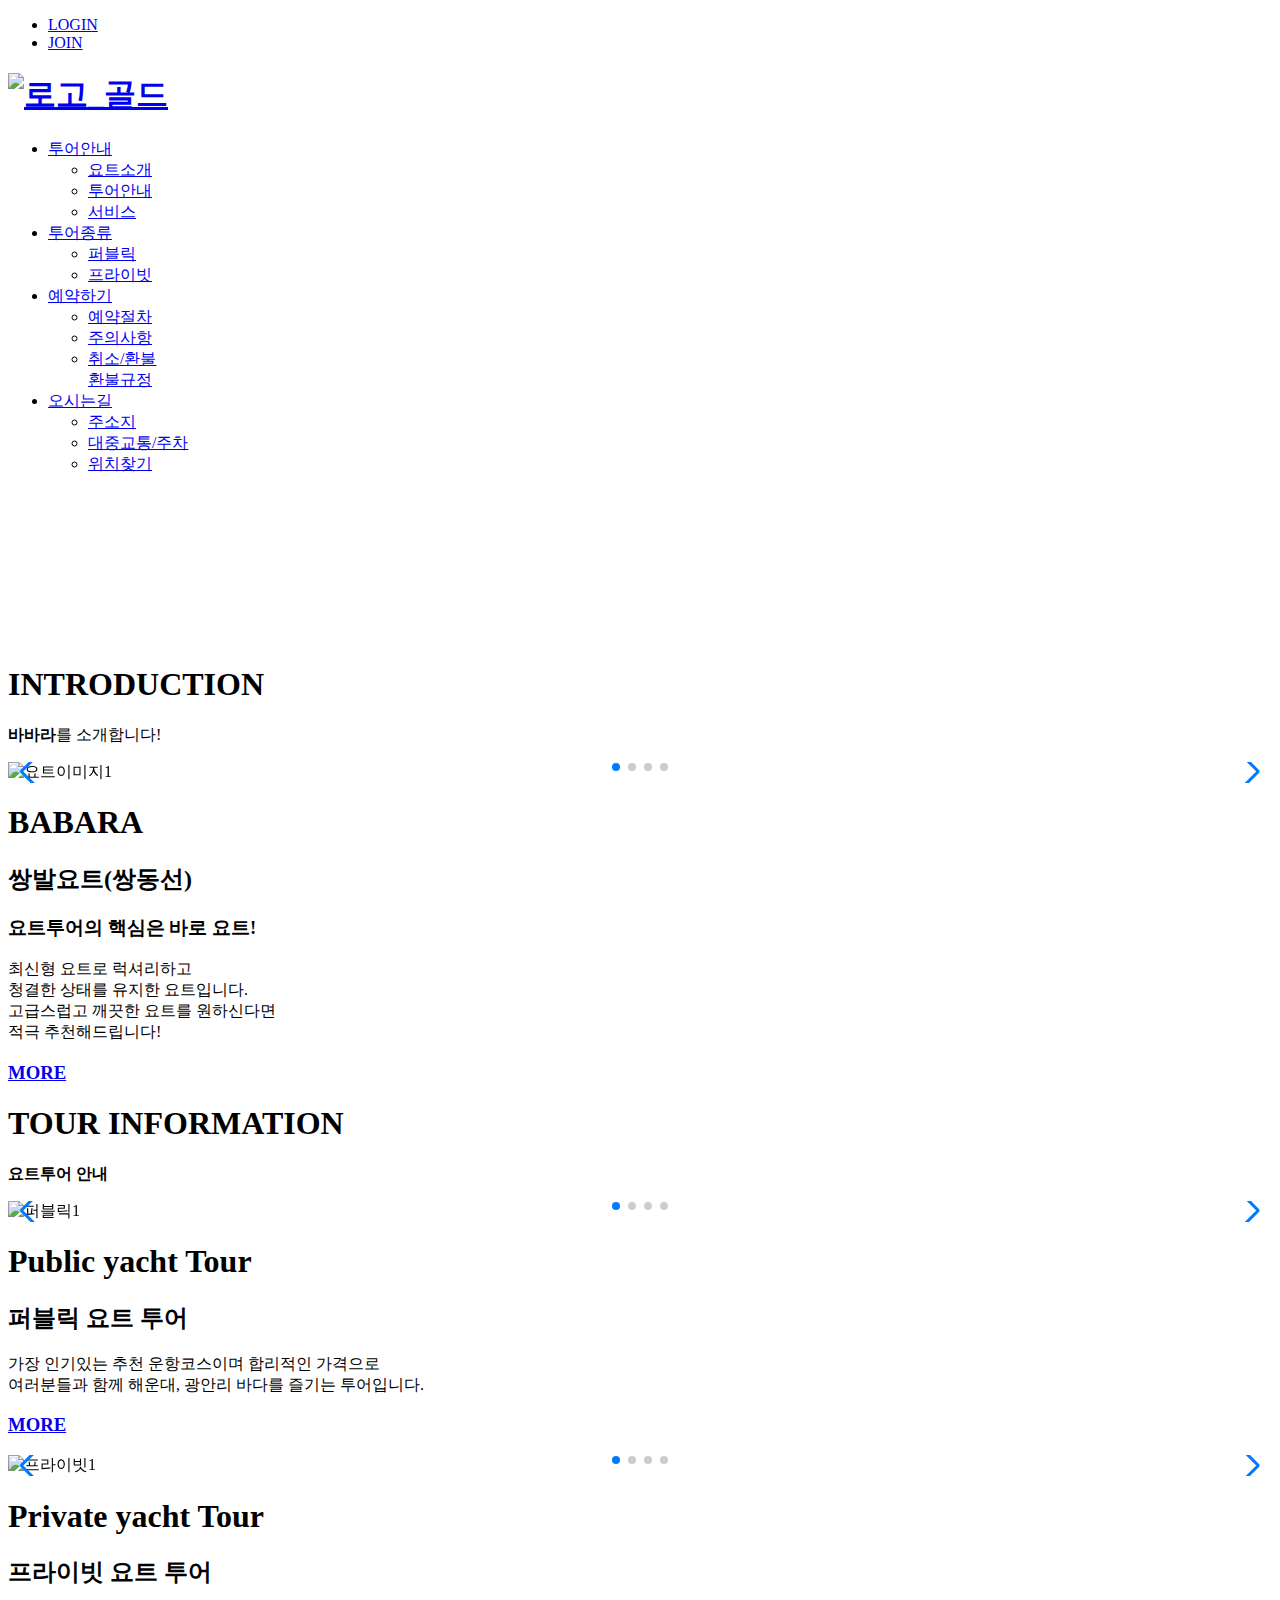
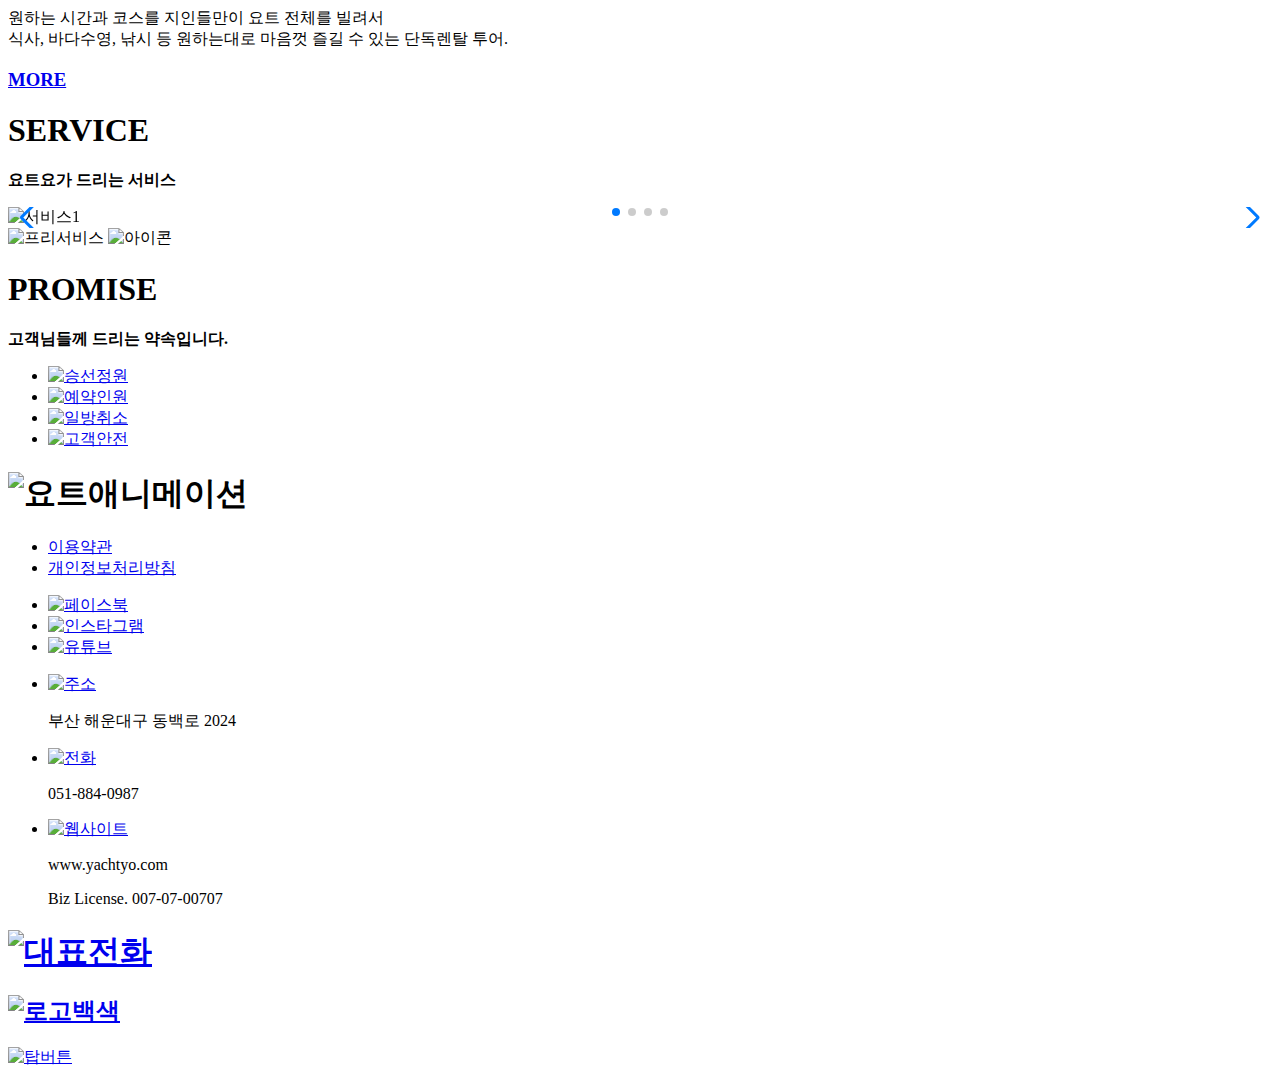
==== index.html @ 89ad7564 "Update and rename index_main.html to index.html" ====
<!DOCTYPE html>
<html lang="ko">

<head>
    <meta charset="UTF-8">
    <meta name="viewport" content="width=1450">
    <title>요트요</title>
    <!--파비콘-->
    <link rel="shortcut icon" href="./images/favicon.png" type="image/x-icon">

    <!-- Link Swiper's CSS -->
    <link rel="stylesheet" href="https://cdn.jsdelivr.net/npm/swiper@11/swiper-bundle.min.css" />

    <!--구글폰트:노토산스, 노토세리프, 엘메씨리-->
    <link rel="preconnect" href="https://fonts.googleapis.com">
    <link rel="preconnect" href="https://fonts.gstatic.com" crossorigin>
    <link
        href="https://fonts.googleapis.com/css2?family=El+Messiri:wght@400;500;600;700&family=Noto+Sans+KR:wght@100;200;300;400;500;600;700;800;900&family=Noto+Serif+KR:wght@200;300;400;500;600;700;900&display=swap"
        rel="stylesheet">

    <!--css-->
    <link rel="stylesheet" href="./css/style_main.css">

</head>

<body>
    <!--header-->
    <div id="header">
        <ul class="login">
            <li><a href="#">LOGIN</a></li>
            <li><a href="#">JOIN</a></li>
        </ul>

        <div class="header_inner"><!--header_inner-->
            <h1 class="logo">
                <a href="./index_main.html#logo"><img src="./images_sub3/logo1.png" alt="로고_골드"></a>
            </h1>

            <ul id="gnb">
                <li><a href="./sub1.html">투어안내</a>
                    <ul class="sub">
                        <li><a href="./sub1.html#intro">요트소개</a></li>
                        <li><a href="./sub1.html#course_title">투어안내</a></li>
                        <li><a href="./sub1.html#container2">서비스</a></li>
                    </ul>
                </li>

                <li><a href="./sub2.html">투어종류</a>
                    <ul class="sub">
                        <li><a href="./sub2.html#public_tour">퍼블릭</a></li>
                        <li><a href="./sub2.html#private_tour">프라이빗</a></li>
                    </ul>
                </li>

                <li><a href="./sub3.html">예약하기</a>
                    <ul class="sub">
                        <li><a href="./sub3.html#notice1">예약절차</a></li>
                        <li><a href="./sub3.html#Precautions_bg">주의사항</a></li>
                        <li><a href="./sub3.html#refund">취소/환불<br>환불규정</a></li>
                    </ul>
                </li>

                <li><a href="./sub4.html">오시는길</a>
                    <ul class="sub">
                        <li><a href="./sub4.html#container">주소지</a></li>
                        <li><a href="./sub4.html#inner">대중교통/주차</a></li>
                        <li><a href="./sub4.html#map">위치찾기</a></li>
                    </ul>
                </li>
            </ul><!--gnb-->

            <div class="sub_bg"></div><!--sub의 반투명 배경용-->

        </div><!--header_inner-->
    </div><!--header-->


    <div id="main_banner"><!--video들어갈 위치-->
        <video src="./video/pexels-wellington-silva(1080p).mp4" autoplay muted loop playsinline></video>
    </div>


    <!--introduction-->
    <div id="intro">
        <h1 class="title1">INTRODUCTION</h1>
        <p class="sub_title1"><b>바바라</b>를 소개합니다!</p>

        <div id="content1">
            <!-- Swiper -->
            <div class="swiper yacht">
                <div class="swiper-wrapper">
                    <div class="swiper-slide"><img src="./images/yacht1.jpg" alt="요트이미지1"></div>
                    <div class="swiper-slide"><img src="./images/yacht2.jpg" alt="요트이미지2"></div>
                    <div class="swiper-slide"><img src="./images/yacht3.jpg" alt="요트이미지3"></div>
                    <div class="swiper-slide"><img src="./images/yacht4.jpg" alt="요트이미지4"></div>
                </div>

                <div class="swiper-button-next yacht_next"></div>
                <div class="swiper-button-prev yacht_prev"></div>
                <div class="swiper-pagination yacht_pag"></div>
            </div>
            <div class="text1">
                <h1 class="name">BABARA</h1>
                <h2 class="nick1">쌍발요트(쌍동선)</h2>
                <h3 class="capt">요트투어의 핵심은 바로 요트!</h3>
                <p class="expl">최신형 요트로 럭셔리하고 <br>
                    청결한 상태를 유지한 요트입니다. <br>
                    고급스럽고 깨끗한 요트를 원하신다면 <br>
                    적극 추천해드립니다!
                </p>

                <h3 class="btn1"><a href="./sub1.html#intro">MORE</a></h3>
            </div>
        </div>
    </div>


    <!--tour information-->
    <div id="tour_info">
        <h1 class="title2">TOUR INFORMATION</h1>
        <p class="sub_title2"><b>요트투어 안내</b></p>

        <div id="content2">
            <div id="left">
                <!-- Swiper -->
                <div class="swiper public">
                    <div class="swiper-wrapper">
                        <div class="swiper-slide"><img src="./images/public1.jpg" alt="퍼블릭1"></div>
                        <div class="swiper-slide"><img src="./images/public2.jpg" alt="퍼블릭2"></div>
                        <div class="swiper-slide"><img src="./images/public3.jpg" alt="퍼블릭3"></div>
                        <div class="swiper-slide"><img src="./images/public4.jpg" alt="퍼블릭4"></div>
                    </div>

                    <div class="swiper-button-next public_next"></div>
                    <div class="swiper-button-prev public_prev"></div>
                    <div class="swiper-pagination public_pag"></div>
                </div>
                <div class="text2">
                    <h1 class="product1">Public yacht Tour</h1>
                    <h2 class="nick2">퍼블릭 요트 투어</h2>
                    <p class="expl2">가장 인기있는 추천 운항코스이며 합리적인 가격으로<br>
                        여러분들과 함께 해운대, 광안리 바다를 즐기는 투어입니다.
                    </p>

                    <h3 class="btn2"><a href="./sub2.html#public_tour">MORE</a></h3>
                </div>
            </div>

            <div id="right">
                <!-- Swiper -->
                <div class="swiper private">
                    <div class="swiper-wrapper">
                        <div class="swiper-slide"><img src="./images/private1.jpg" alt="프라이빗1"></div>
                        <div class="swiper-slide"><img src="./images/private2.jpg" alt="프라이빗2"></div>
                        <div class="swiper-slide"><img src="./images/private3.jpg" alt="프라이빗3"></div>
                        <div class="swiper-slide"><img src="./images/private4.jpg" alt="프라이빗4"></div>
                    </div>

                    <div class="swiper-button-next private_next"></div>
                    <div class="swiper-button-prev private_prev"></div>
                    <div class="swiper-pagination private_pag"></div>
                </div>
                <div class="text3">
                    <h1 class="product2">Private yacht Tour</h1>
                    <h2 class="nick3">프라이빗 요트 투어</h2>
                    <p class="expl3">원하는 시간과 코스를 지인들만이 요트 전체를 빌려서<br>
                        식사, 바다수영, 낚시 등 원하는대로 마음껏 즐길 수 있는 단독렌탈 투어.
                    </p>

                    <h3 class="btn3"><a href="./sub2.html#private_tour">MORE</a></h3>
                </div>
            </div>
        </div>
    </div>

    <!--service-->
    <div id="service">
        <h1 class="title3">SERVICE</h1>
        <p class="sub_title3"><b>요트요가 드리는 서비스</b></p>

        <div id="content3">
            <div class="services">
                <!-- Swiper -->
                <div class="swiper service_left">
                    <div class="swiper-wrapper">
                        <div class="swiper-slide"><img src="./images/service1.png" alt="서비스1"></div>
                        <div class="swiper-slide"><img src="./images/service2.png" alt="서비스2"></div>
                        <div class="swiper-slide"><img src="./images/service3.png" alt="서비스3"></div>
                        <div class="swiper-slide"><img src="./images/service4.png" alt="서비스4"></div>
                    </div>

                    <div class="swiper-button-next ser_next"></div>
                    <div class="swiper-button-prev ser_prev"></div>
                    <div class="swiper-pagination ser_pag"></div>
                </div>

                <div class="free_right">
                    <img src="./images/free_service.png" class="top" alt="프리서비스">
                    <img src="./images/free_service_icons.png" class="bottom" alt="아이콘">
                </div>
            </div>
        </div>
    </div>

    <!--promise-->
    <div id="promise">
        <h1 class="title4">PROMISE</h1>
        <p class="sub_title4"><b>고객님들께 드리는 약속입니다.</b></p>

        <ul class="icons">
            <li><a href="#"><img src="./images/promise1.jpg" alt="승선정원"></a></li>
            <li><a href="#"><img src="./images/promise2.jpg" alt="예약인원"></a></li>
            <li><a href="#"><img src="./images/promise3.jpg" alt="일방취소"></a></li>
            <li><a href="#"><img src="./images/promise4.jpg" alt="고객안전"></a></li>
        </ul>
    </div>


    <!--footer-->
    <div id="footer">
        <h1 class="ship_animation"><!--요트 애니메이션-->
            <img src="./images/ship_animate.png" alt="요트애니메이션">
        </h1>

        <div class="goldbar">
            <div class="footer_inner">
                <ul class="left_top">
                    <li><a href="#">이용약관</a></li>
                    <li><a href="#">개인정보처리방침</a></li>
                </ul>
                <ul class="sns">
                    <li><a href="https://www.messenger.com/"><img src="./images/icon1_facebook.png" alt="페이스북"></a></li>
                    <li><a href="https://www.instagram.com/"><img src="./images/icon2_insta.png" alt="인스타그램"></a></li>
                    <li><a href="https://www.youtube.com/"><img src="./images/icon3_youtube.png" alt="유튜브"></a></li>
                </ul>
            </div>
        </div>


        <div id="box_inner">
            <ul class="left_box">
                <li>
                    <a href="#">
                        <img src="./images/icon4_locate.png" alt="주소"></a>
                    <p class="about">부산 해운대구 동백로 2024</p>
                </li>

                <li>
                    <a href="#">
                        <img src="./images/icon5_tel.png" alt="전화"></a>
                    <p class="about">051-884-0987</p>
                </li>

                <li>
                    <a href="#">
                        <img src="./images/icon6_www.png" alt="웹사이트"></a>
                    <p class="about">www.yachtyo.com</p>
                </li>

                <p class="licence">Biz License. 007-07-00707</p>
            </ul>

            <div class="right_box">
                <h1 class="ceo_tel"><a href="#"><img src="./images/1588.png" alt="대표전화"></a></h1>
                <h2 class="white_logo"><a href="#"><img src="./images/logo_white.png" alt="로고백색"></a></h2>
            </div>
        </div><!--box_inner-->
    </div><!--footer-->


    <p class="top_btn">
        <a href="#main_banner"><img src="./images/top_btn.png" alt="탑버튼"></a>
    </p>
    <!--the end-->




    <!-- Swiper JS --> <!--Autoplay-->
    <script src="https://cdn.jsdelivr.net/npm/swiper@11/swiper-bundle.min.js"></script>
    <!-- Initialize Swiper -->
    <script>
        var swiper = new Swiper(".yacht", {
            spaceBetween: 0,
            loop: true,
            centeredSlides: true,
            autoplay: {
                delay: 4000,
                disableOnInteraction: false,
            },
            pagination: {
                el: ".swiper-pagination",
                clickable: true,
            },
            navigation: {
                nextEl: ".swiper-button-next",
                prevEl: ".swiper-button-prev",
            },
        });
    </script>

    <!-- Swiper JS --> <!--Infinite loop-->
    <script src="https://cdn.jsdelivr.net/npm/swiper@11/swiper-bundle.min.js"></script>
    <!-- Initialize Swiper -->
    <script>
        var swiper = new Swiper(".public", {
            slidesPerView: 1,
            spaceBetween: 0,
            loop: true,
            pagination: {
                el: ".swiper-pagination",
                clickable: true,
            },
            navigation: {
                nextEl: ".swiper-button-next",
                prevEl: ".swiper-button-prev",
            },
        });
    </script>

    <!-- Swiper JS --> <!--Infinite loop-->
    <script src="https://cdn.jsdelivr.net/npm/swiper@11/swiper-bundle.min.js"></script>
    <!-- Initialize Swiper -->
    <script>
        var swiper = new Swiper(".private", {
            slidesPerView: 1,
            spaceBetween: 0,
            loop: true,
            pagination: {
                el: ".swiper-pagination",
                clickable: true,
            },
            navigation: {
                nextEl: ".swiper-button-next",
                prevEl: ".swiper-button-prev",
            },
        });
    </script>

    <!-- Swiper JS --> <!--Autoplay-->
    <script src="https://cdn.jsdelivr.net/npm/swiper@11/swiper-bundle.min.js"></script>
    <!-- Initialize Swiper -->
    <script>
        var swiper = new Swiper(".service_left", {
            spaceBetween: 0,
            loop: true,
            centeredSlides: true,
            autoplay: {
                delay: 4000,
                disableOnInteraction: false,
            },
            pagination: {
                el: ".swiper-pagination",
                clickable: true,
            },
            navigation: {
                nextEl: ".swiper-button-next",
                prevEl: ".swiper-button-prev",
            },
        });
    </script>


    <script src="https://code.jquery.com/jquery-3.7.1.min.js"
        integrity="sha256-/JqT3SQfawRcv/BIHPThkBvs0OEvtFFmqPF/lYI/Cxo=" crossorigin="anonymous"></script>
    <script src="./js/script.js"></script>
    <!--서브메뉴 슬라이드 : 
        마우스를 gnb글자(li)에 올리면 아래로 내려가면서 나타나고, 
        빠지면  마우스가 올라감-제이쿼리-->

    <script src="./js/script_topbtn.js"></script>
    <!--top_btn을 원하는 위치에서 나타내기-제이쿼리-->

    <script src="./js/script_easein.js"></script>
    <!--top버튼 이동시 부드럽게 이동하기-->


</body>

</html>
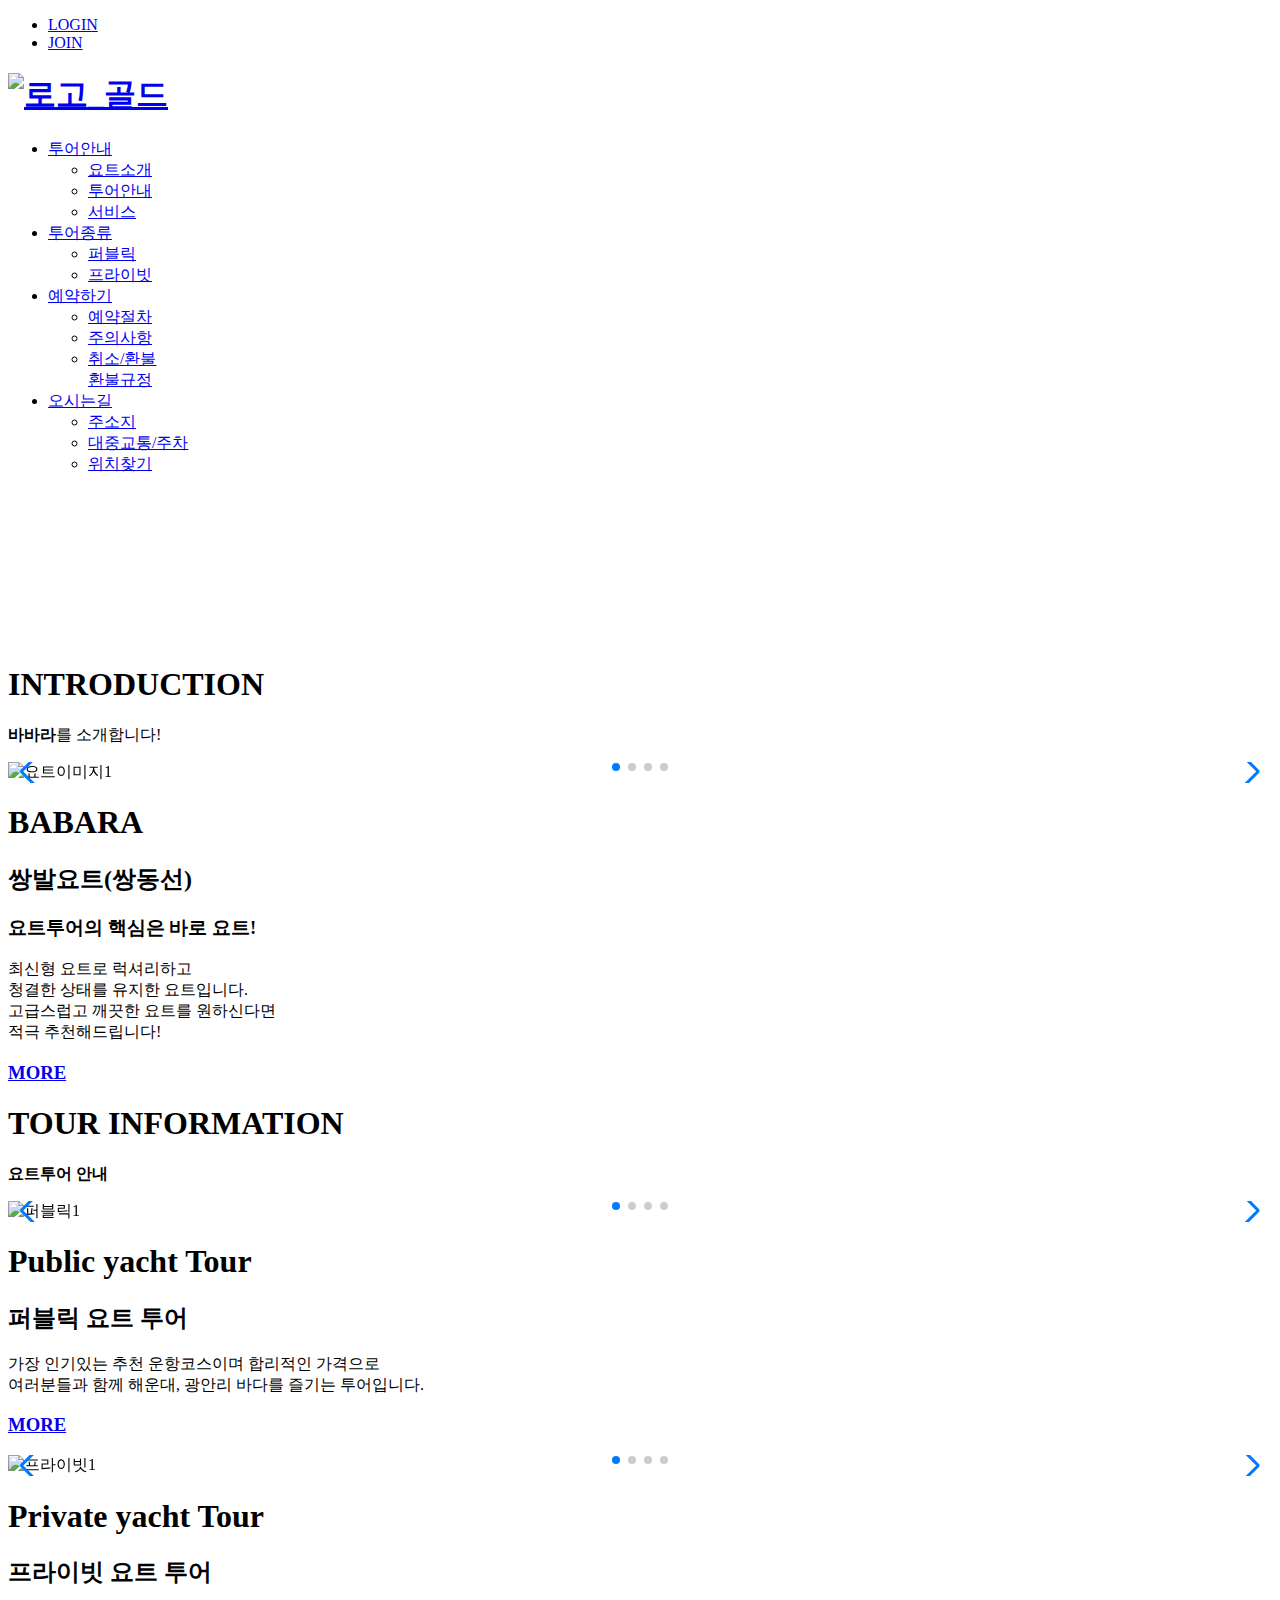
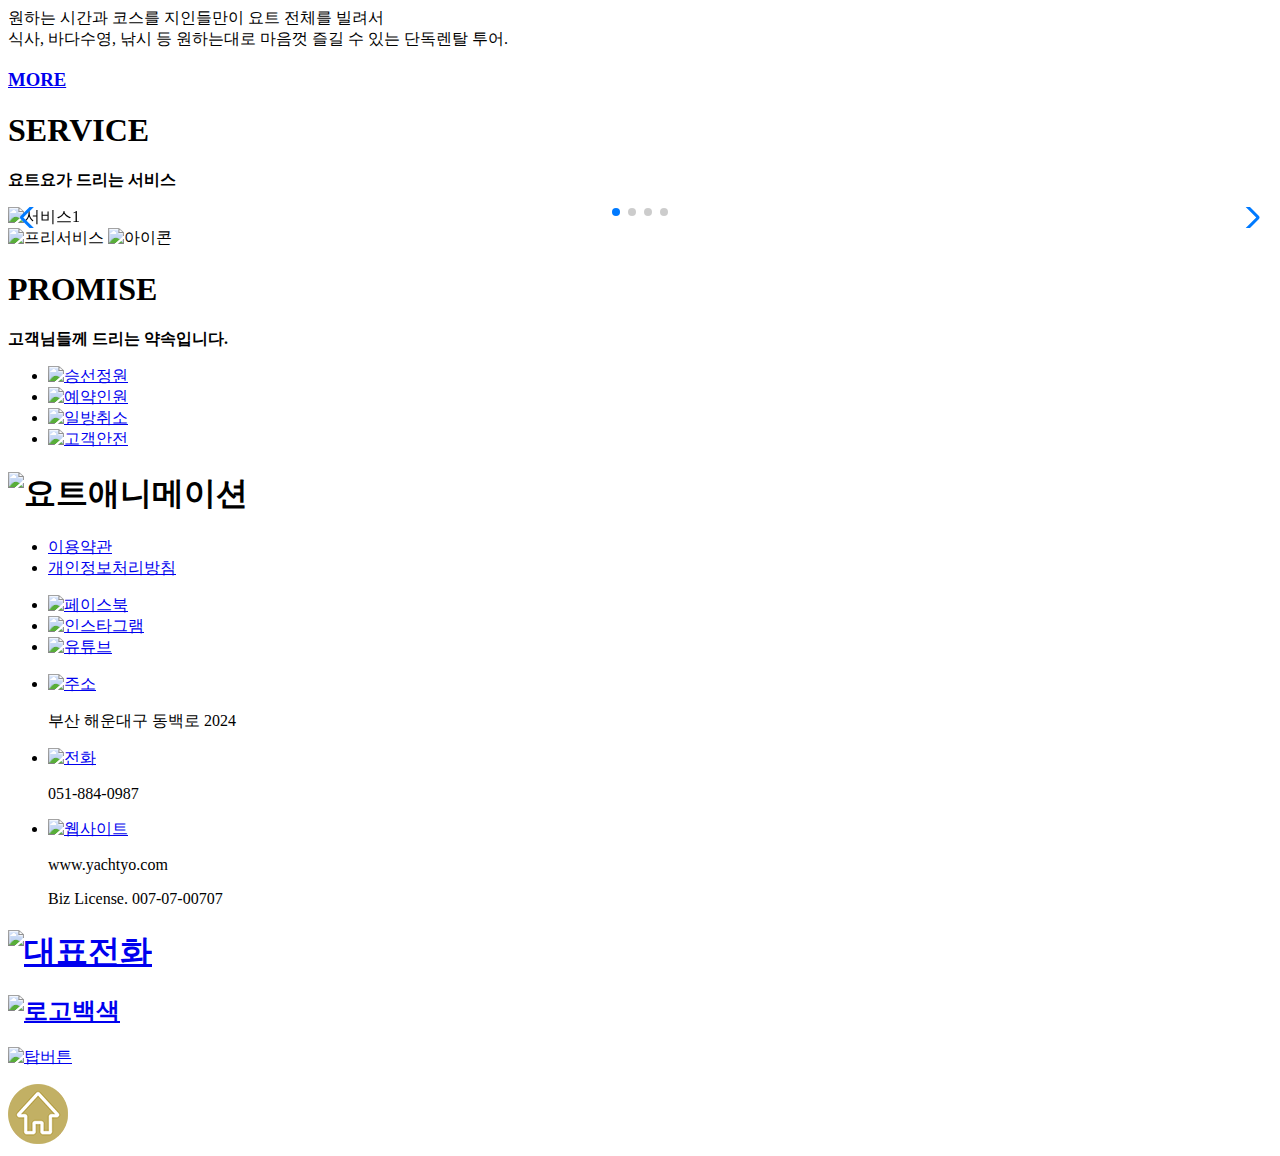
==== commit 1be197a6: "Update index.html" ====
--- a/index.html
+++ b/index.html
@@ -33,7 +33,7 @@
 
         <div class="header_inner"><!--header_inner-->
             <h1 class="logo">
-                <a href="./index_main.html#logo"><img src="./images_sub3/logo1.png" alt="로고_골드"></a>
+                <a href="./index.html#logo"><img src="./images_sub3/logo1.png" alt="로고_골드"></a>
             </h1>
 
             <ul id="gnb">
@@ -76,9 +76,8 @@
 
 
     <div id="main_banner"><!--video들어갈 위치-->
-        <video src="./video/pexels-wellington-silva(1080p).mp4" autoplay muted loop playsinline></video>
-    </div>
-
+        <video src="./video/yachtyo_video.mp4" autoplay muted loop playsinline></video>
+    </div>
 
     <!--introduction-->
     <div id="intro">
@@ -229,9 +228,12 @@
                     <li><a href="#">개인정보처리방침</a></li>
                 </ul>
                 <ul class="sns">
-                    <li><a href="https://www.messenger.com/"><img src="./images/icon1_facebook.png" alt="페이스북"></a></li>
-                    <li><a href="https://www.instagram.com/"><img src="./images/icon2_insta.png" alt="인스타그램"></a></li>
-                    <li><a href="https://www.youtube.com/"><img src="./images/icon3_youtube.png" alt="유튜브"></a></li>
+                    <li><a href="https://www.messenger.com/" target="_blank"><img src="./images/icon1_facebook.png"
+                                alt="페이스북"></a></li>
+                    <li><a href="https://www.instagram.com/" target="_blank"><img src="./images/icon2_insta.png"
+                                alt="인스타그램"></a></li>
+                    <li><a href="https://www.youtube.com/" target="_blank"><img src="./images/icon3_youtube.png"
+                                alt="유튜브"></a></li>
                 </ul>
             </div>
         </div>
@@ -268,11 +270,21 @@
     </div><!--footer-->
 
 
+
     <p class="top_btn">
         <a href="#main_banner"><img src="./images/top_btn.png" alt="탑버튼"></a>
-    </p>
+    </p><!--top_btn-->
+
+
+    <div class="home_btn">
+        <a href="https://fungwoo.github.io/portfolio/" class="home_btn">
+            <img src="./images/home60x60.png" alt="home_btn">
+        </a>
+    </div><!--home_btn-->
+
+
+
     <!--the end-->
-
 
 
 
@@ -371,6 +383,9 @@
     <script src="./js/script_topbtn.js"></script>
     <!--top_btn을 원하는 위치에서 나타내기-제이쿼리-->
 
+    <script src="./js/script_homebtn.js"></script>
+    <!--home_btn을 원하는 위치에서 나타내기-제이쿼리-->
+
     <script src="./js/script_easein.js"></script>
     <!--top버튼 이동시 부드럽게 이동하기-->
 
